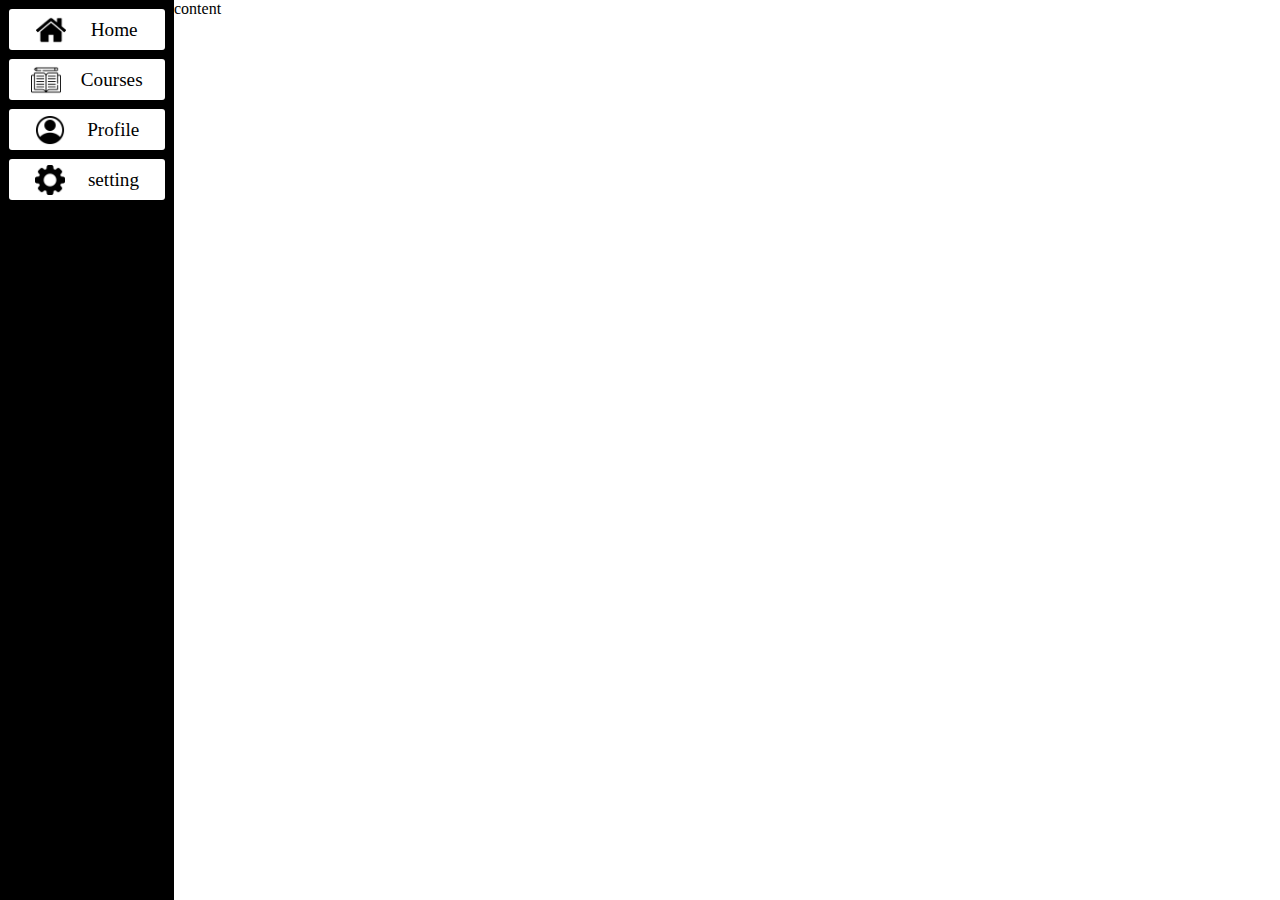
==== index.html @ 53c49e85 "ready basic sidebar" ====
<!DOCTYPE html>
<html lang="en">
<head>
    <meta charset="UTF-8">
    <meta name="viewport" content="width=device-width, initial-scale=1.0">
    <title>Assignment 20</title>
</head>
<style>
    body{
        margin: 0px;
        padding: 0px;
    }
     .main{
        display: flex;
     }
     .side-bar{
              background-color: black;
              color: white  ;
              min-height: 100vh;
              width: 200px;

     }
     .content{
         min-height: 100vh;
         width: 100%;
     }
     .side-bar-container{
      height: 35px ;
      width: 150px;
      background-color: white;
      margin: 9px;
      border-radius: 3px;
      padding: 3px  ;
     display: flex;
     align-items: center;
     justify-content: space-evenly;
     }
     .side-bar-container:hover{
      background-color: #b3ffff;
     }
     .side-bar-container span{
      color: black;
      font-size: larger;
     }
     .side-bar-container img{
              height: 30px;
     }
</style>
<body>
    <div class="main">
        <div class="side-bar">
              <a class="side-bar-container">
                <img src="./images/home.png"/>
                <span>Home</span>
                </a>
              <a class="side-bar-container">
                <img src="./images/homework.png"/>
                <span>Courses</span>
              </a>
              <a class="side-bar-container">
                <img src="./images/account.png"/>
                <span>Profile</span>
              </a>
              <a class="side-bar-container">
                <img src="./images/settings.png"/>
                <span>setting</span>
              </a>
        </div>
        <div class="content">
                 content
        </div>

    </div>
</body>
</html>
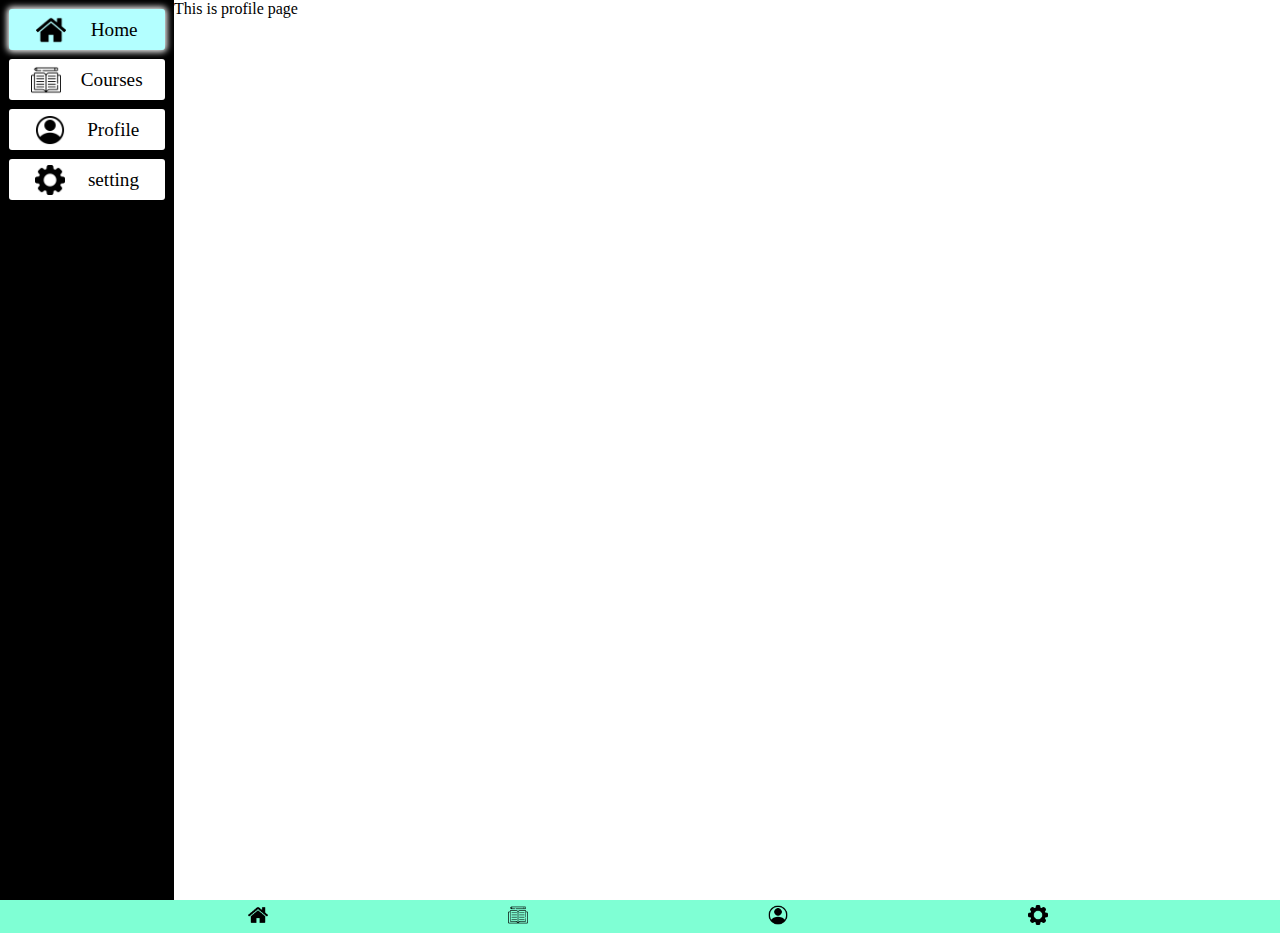
==== commit 268a9db2: "bottom navbar added" ====
--- a/index.html
+++ b/index.html
@@ -5,71 +5,45 @@
     <meta name="viewport" content="width=device-width, initial-scale=1.0">
     <title>Assignment 20</title>
 </head>
-<style>
-    body{
-        margin: 0px;
-        padding: 0px;
-    }
-     .main{
-        display: flex;
-     }
-     .side-bar{
-              background-color: black;
-              color: white  ;
-              min-height: 100vh;
-              width: 200px;
 
-     }
-     .content{
-         min-height: 100vh;
-         width: 100%;
-     }
-     .side-bar-container{
-      height: 35px ;
-      width: 150px;
-      background-color: white;
-      margin: 9px;
-      border-radius: 3px;
-      padding: 3px  ;
-     display: flex;
-     align-items: center;
-     justify-content: space-evenly;
-     }
-     .side-bar-container:hover{
-      background-color: #b3ffff;
-     }
-     .side-bar-container span{
-      color: black;
-      font-size: larger;
-     }
-     .side-bar-container img{
-              height: 30px;
-     }
-</style>
+<link rel="stylesheet" href="stylesheet.css"></link>
 <body>
     <div class="main">
         <div class="side-bar">
-              <a class="side-bar-container">
+              <a  class="side-bar-container  active-menu">
                 <img src="./images/home.png"/>
                 <span>Home</span>
                 </a>
-              <a class="side-bar-container">
+              <a href="./pages/courses.html" class="side-bar-container">
                 <img src="./images/homework.png"/>
                 <span>Courses</span>
               </a>
-              <a class="side-bar-container">
+              <a href="./pages/profile.html" class="side-bar-container">
                 <img src="./images/account.png"/>
                 <span>Profile</span>
               </a>
-              <a class="side-bar-container">
+              <a href="./pages/setting.html" class="side-bar-container">
                 <img src="./images/settings.png"/>
                 <span>setting</span>
               </a>
         </div>
         <div class="content">
-                 content
+               This is profile page
         </div>
-
     </div>
+    <footer class="fotter">
+      <a class="fotter-topic" href="./index.html">
+        <img src="./images/home.png"/>
+      </a>
+      <a class="fotter-topic" href="./pages/courses.html">
+        <img src="./images/homework.png"/>
+      </a>
+      <a class="fotter-topic" href="./pages/profile.html">
+        <img src="./images/account.png"/>
+      </a>
+      <a class="fotter-topic" href="./pages/setting.html">
+        <img src="./images/settings.png"/>
+      </a>
+</footer>
 </body>
 </html>--- a/stylesheet.css
+++ b/stylesheet.css
@@ -0,0 +1,94 @@
+body{
+    margin: 0px;
+    padding: 0px;
+}
+ .main{
+    display: flex;
+ }
+ .side-bar{
+          background-color: black;
+          color: white  ;
+          min-height: 100vh;
+          width: 200px;
+
+ }
+ .content{
+     min-height: 100vh;
+     width: 100%;
+ }
+ .side-bar-container{
+  height: 35px ;
+  width: 150px;
+  background-color: white;
+  margin: 9px;
+  border-radius: 3px;
+  padding: 3px  ;
+ display: flex;
+ align-items: center;
+ justify-content: space-evenly;
+ text-decoration: none;
+ }
+ .side-bar-container:hover{
+  background-color: #b3ffff;
+  box-shadow: 0 0 6px 2px white;
+  transition: 1s;
+ }
+ .side-bar-container span{
+  color: black;
+  font-size: larger;
+ }
+ .side-bar-container img{
+          height: 30px;
+ }
+ .active-menu{
+    background-color: #b3ffff;
+  box-shadow: 0 0 6px 2px white;
+ }
+ .fotter{
+    height: 17px;
+    width: 100%;
+    background-color: aquamarine;
+    display: flex;
+    justify-content: space-evenly;
+    align-items: center;
+    padding: 8px;   
+ }
+ .fotter img{
+    height: 20px;
+ }
+ @media screen and (max-width: 600px) {
+    .side-bar{
+        display: none;
+    }
+    .content{
+        min-height: 98vh;
+        width: 100%;
+    }
+   
+ }
+ 
+ @media screen and (min-width: 600px) and (max-width: 768px) {
+    .side-bar{
+        display: none;
+    }
+    .content{
+        min-height: 98vh;
+        width: 100%;
+    }
+  }
+
+  /* Tablet Devices */
+
+  @media screen and (min-width: 769px) and (max-width: 992px) {
+    .fotter{
+        display: none;
+      }
+  }
+
+  /* Dekstop device */
+
+  @media screen and (min-width: 993px) and (max-width: 1200px) {
+    .fotter{
+        display: none;
+      }
+  }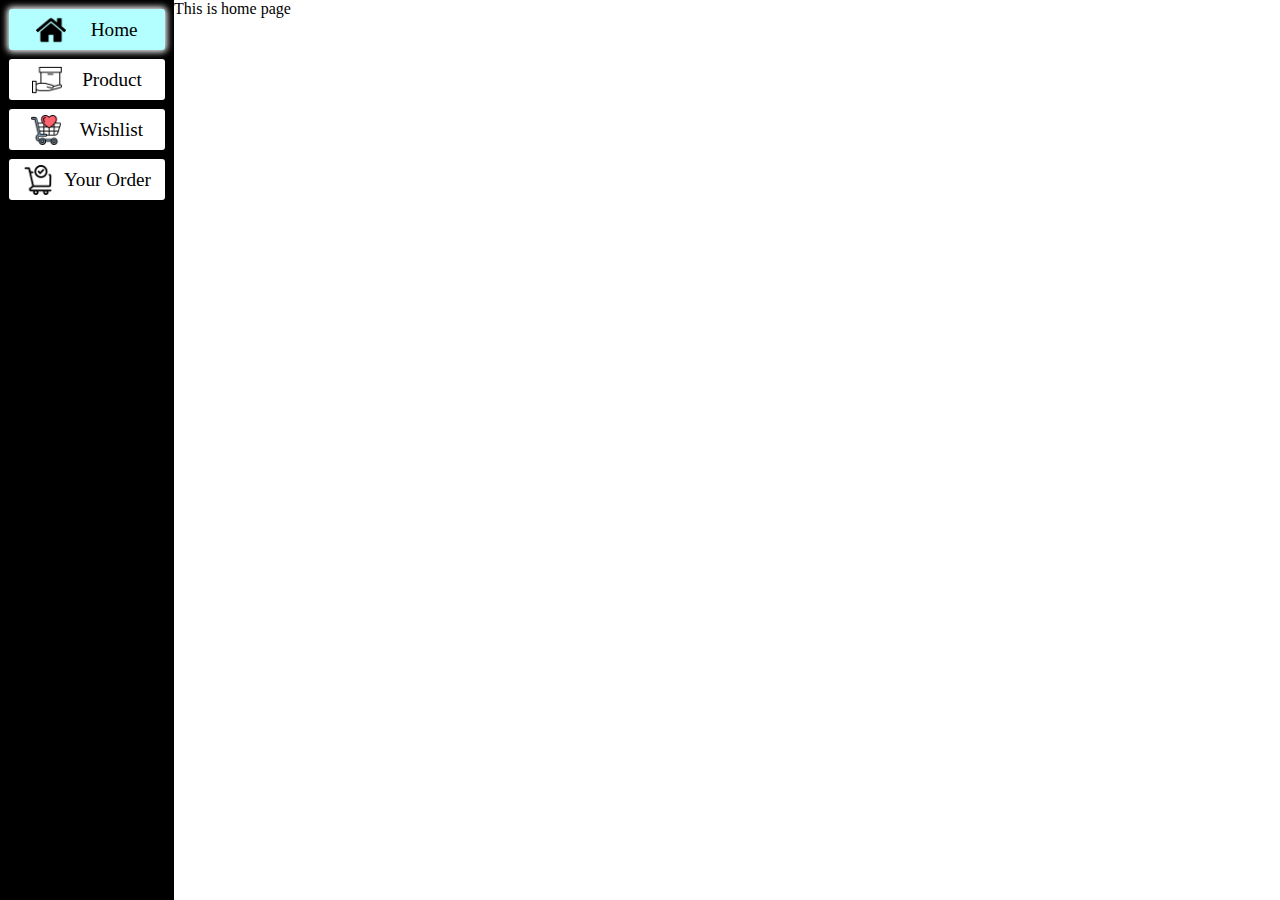
==== commit 91c26817: "modity assignment 20" ====
--- a/index.html
+++ b/index.html
@@ -14,35 +14,35 @@
                 <img src="./images/home.png"/>
                 <span>Home</span>
                 </a>
-              <a href="./pages/courses.html" class="side-bar-container">
-                <img src="./images/homework.png"/>
-                <span>Courses</span>
+              <a href="./pages/product.html" class="side-bar-container">
+                <img src="./images/gift.png"/>
+                <span>Product</span>
               </a>
-              <a href="./pages/profile.html" class="side-bar-container">
-                <img src="./images/account.png"/>
-                <span>Profile</span>
+              <a href="./pages/yourorder.html" class="side-bar-container">
+                <img src="./images/shopping-cart.png"/>
+                <span>Wishlist</span>
               </a>
-              <a href="./pages/setting.html" class="side-bar-container">
-                <img src="./images/settings.png"/>
-                <span>setting</span>
+              <a href="./pages/wishlist.html" class="side-bar-container">
+                <img src="./images/yourorder.png"/>
+                <span>Your Order</span>
               </a>
         </div>
         <div class="content">
-               This is profile page
+               This is home page
         </div>
     </div>
     <footer class="fotter">
       <a class="fotter-topic" href="./index.html">
         <img src="./images/home.png"/>
       </a>
-      <a class="fotter-topic" href="./pages/courses.html">
-        <img src="./images/homework.png"/>
+      <a class="fotter-topic" href="./pages/product.html">
+        <img src="./images/gift.png"/>
       </a>
-      <a class="fotter-topic" href="./pages/profile.html">
-        <img src="./images/account.png"/>
+      <a class="fotter-topic" href="./pages/wishlist.html">
+        <img src="./images/shopping-cart.png"/>
       </a>
-      <a class="fotter-topic" href="./pages/setting.html">
-        <img src="./images/settings.png"/>
+      <a class="fotter-topic" href="./pages/yourorder.html">
+        <img src="./images/yourorder.png"/>
       </a>
 </footer>
 </body>
--- a/stylesheet.css
+++ b/stylesheet.css
@@ -91,4 +91,9 @@
     .fotter{
         display: none;
       }
+  }
+  @media screen and (min-width: 1200px){
+    .fotter{
+        display: none;
+      }
   }